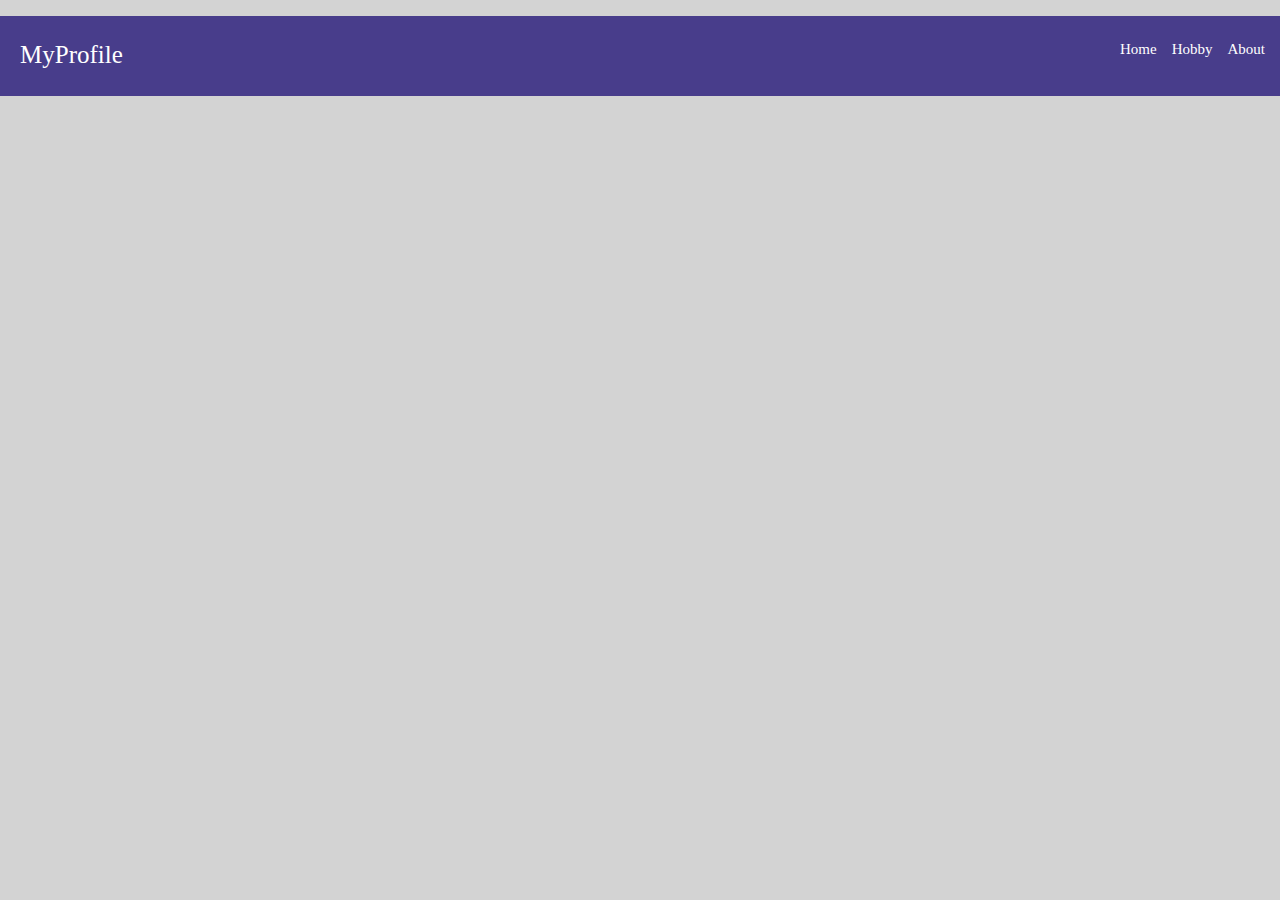
==== About.html @ c61717ef "Create About.html" ====
<!DOCTYPE html>
<html lang="ja">
  <head>
    <meta charset="utf-8">
    <title>About</title>
    <link rel="stylesheet" href="stylesheet.css">
  </head>
  <body>
    <header>
        <div class="header-container">
          <div class="header-icon">
            <p>MyProfile</p>
          </div>
          <div class="header-list">
            <ul>
              <a href="About.html"><li>About</li></a>
              <a href="Hobby.html"><li>Hobby</li></a>
              <a href="mypro.html"><li>Home</li></a>
            </ul>
          </div>
        </div>
      </header>
  </body>
</html>
---- stylesheet.css ----
body {
    margin:0 auto;
    background-color:lightgrey;
    color:white;
    text-align: center;
}


header {
    height: 80px;
    background-color: darkslateblue;
    
}

.header-icon {
    margin-left: 20px;
    float:left;
    font-size: 25px;
}

.header-list li {
    float:right;
    margin-top: 25px;
    margin-right: 15px;
    list-style: none;
    font-size: 15px;
}

a{
    color: inherit;
}


.top-wrapper h1{
    font-size: 45px;
}

.top-wrapper p {
    font-size: 35px;
}

.top-wrapper span {
    color: darkgreen;
}

.main-container {
    padding:15px;
    display: flex;
}

.main-container:nth-of-type(2n){
    flex-direction: row-reverse;
}

.txt-container {
    padding: 20px;
    width:50%;
}

img {
    width:50%;
}

span {
    color:darkred;
}

footer {
    margin-top: 50px;
}

.footer-wrapper {
    height: 50px;
    padding:15px;
    margin-bottom:20px;
    background-color:brown;
    color:yellow;
}

.footer-icon {
    float:left;
    font-size: 25px;
    margin-top:10px;
}

.footer-list li {
    list-style: none;
    float:right;
    margin-right:10px;
    font-size:15px;
}
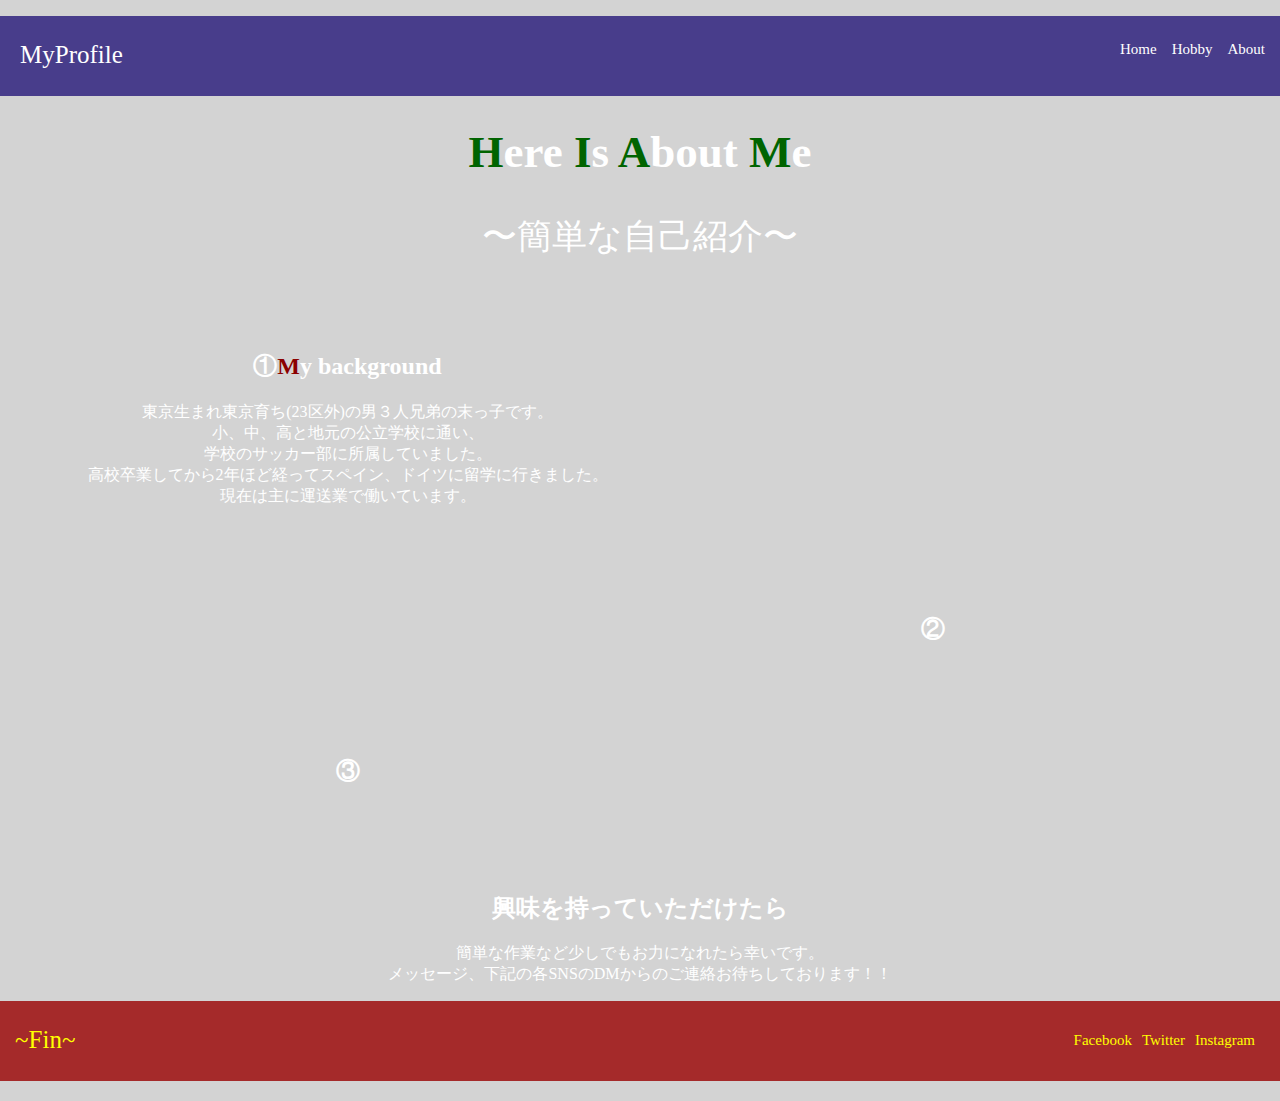
==== commit 5138d09c: "Update About.html" ====
--- a/About.html
+++ b/About.html
@@ -7,18 +7,76 @@
   </head>
   <body>
     <header>
-        <div class="header-container">
-          <div class="header-icon">
-            <p>MyProfile</p>
-          </div>
-          <div class="header-list">
+      <div class="header-container">
+        <div class="header-icon">
+          <p>MyProfile</p>
+        </div>
+        <div class="header-list">
+          <ul>
+            <a href="https://tu-web-job.github.io/Myprofile/About.html"><li>About</li></a>
+          	<a href="https://tu-web-job.github.io/Myprofile/Hobby.html"><li>Hobby</li></a>
+            <a href="https://tu-web-job.github.io/Myprofile/"><li>Home</li></a>
+          </ul>
+        </div>
+      </div>
+    </header>
+    <div class="main">
+        <div class="top-wrapper">
+            <h1><span>H</span>ere <span>I</span>s <span>A</span>bout <span>M</span>e</h1>
+						<p>〜簡単な自己紹介〜</p>
+        </div>
+				<div class="main-wrapper">
+					<div class="main-container">
+						<div class="txt-container">
+							<h2>①<span>M</span>y background</h2>
+							<p>東京生まれ東京育ち(23区外)の男３人兄弟の末っ子です。<br>
+								 小、中、高と地元の公立学校に通い、<br>
+								 学校のサッカー部に所属していました。<br>
+								 高校卒業してから2年ほど経ってスペイン、ドイツに留学に行きました。<br>
+								 現在は主に運送業で働いています。
+							</p>
+						</div>
+						<div class="img-container">
+							<img src="" alt="">
+						</div>
+					</div>
+					<div class="main-container">
+						<div class="txt-container">
+							<h2>②<span></span></h2>
+							<p></p>
+						</div>
+						<div class="img-container">
+							<img src="" alt="">
+						</div>
+					</div>
+					<div class="main-container">
+						<div class="txt-container">
+							<h2>③<span></span></h2>
+							<p></p>
+						</div>
+						<div class="img-container">
+							<img src="" alt="">
+						</div>
+					</div>
+				</div>
+    </div>
+      <footer>
+        <div class="msg-wrpper">
+          <h2>興味を持っていただけたら</h2>
+          <p>簡単な作業など少しでもお力になれたら幸いです。<br>
+             メッセージ、下記の各SNSのDMからのご連絡お待ちしております！！
+          </p>
+        </div>
+        <div class="footer-wrapper">
+          <div class="footer-icon">~Fin~</div>
+          <div class="footer-list">
             <ul>
-              <a href="About.html"><li>About</li></a>
-              <a href="Hobby.html"><li>Hobby</li></a>
-              <a href="mypro.html"><li>Home</li></a>
+              <a href="https://www.instagram.com/toshiki_usui/" target="_blank"><li>Instagram</li></a>
+              <a href="https://twitter.com/soc_usui" target="_blank"><li>Twitter</li></a>
+              <a href="https://www.facebook.com/profile.php?id=100005212904942" target="_blank"><li>Facebook</li></a>
             </ul>
           </div>
         </div>
-      </header>
+      </footer>
   </body>
 </html>
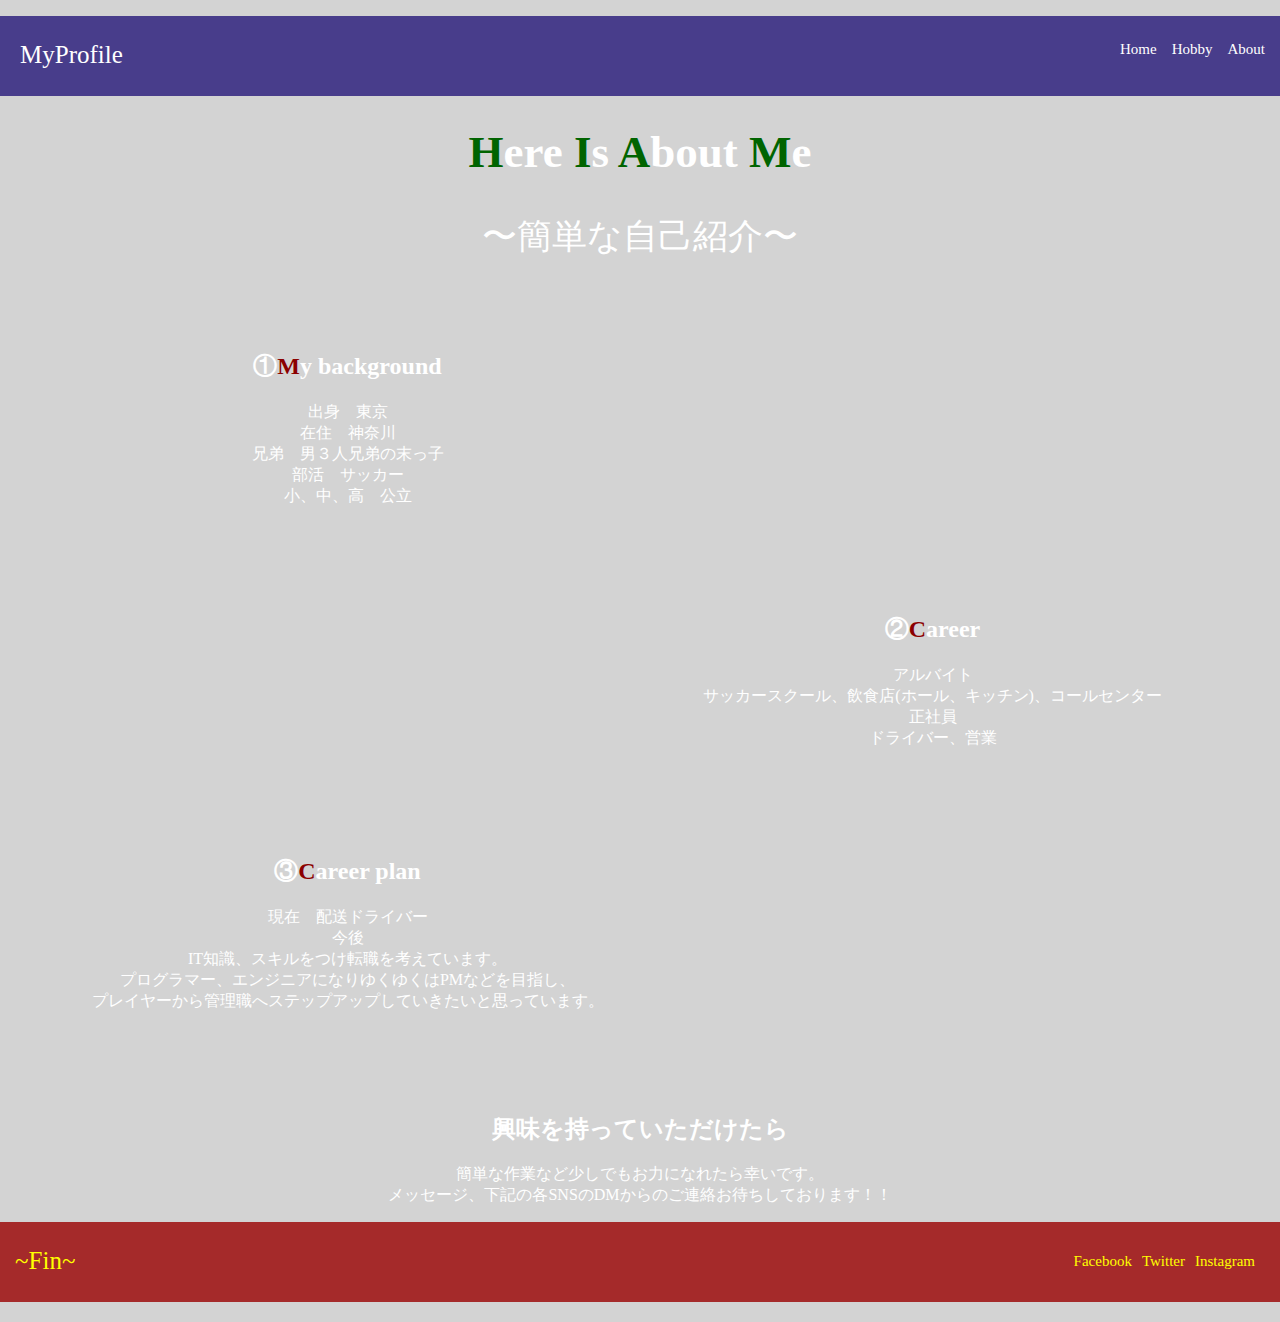
==== commit 7dac322f: "Update About.html" ====
--- a/About.html
+++ b/About.html
@@ -29,33 +29,42 @@
 					<div class="main-container">
 						<div class="txt-container">
 							<h2>①<span>M</span>y background</h2>
-							<p>東京生まれ東京育ち(23区外)の男３人兄弟の末っ子です。<br>
-								 小、中、高と地元の公立学校に通い、<br>
-								 学校のサッカー部に所属していました。<br>
-								 高校卒業してから2年ほど経ってスペイン、ドイツに留学に行きました。<br>
-								 現在は主に運送業で働いています。
+							<p>出身　東京<br>
+								 在住　神奈川<br>
+								 兄弟　男３人兄弟の末っ子<br>
+								 部活　サッカー<br>
+								 小、中、高　公立
 							</p>
 						</div>
 						<div class="img-container">
-							<img src="" alt="">
+							<img src="https://2.bp.blogspot.com/-0VdUdvJyuE8/WaPwA22TpoI/AAAAAAABGRA/mC5absQx8V4O7_8YijUqtexxPvJy77wCACLcBGAs/s800/pet_tatougai_woman.png" alt="">
 						</div>
 					</div>
 					<div class="main-container">
 						<div class="txt-container">
-							<h2>②<span></span></h2>
-							<p></p>
+							<h2>②<span>C</span>areer</h2>
+							<p>アルバイト<br>
+								 サッカースクール、飲食店(ホール、キッチン)、コールセンター<br>
+								 正社員<br>
+								 ドライバー、営業
+							</p>
 						</div>
 						<div class="img-container">
-							<img src="" alt="">
+							<img src="https://thumb.ac-illust.com/c7/c7497afee9bcec9e804ba0e257193686_t.jpeg" alt="">
 						</div>
 					</div>
 					<div class="main-container">
 						<div class="txt-container">
-							<h2>③<span></span></h2>
-							<p></p>
+							<h2>③<span>C</span>areer plan</h2>
+							<p>現在　配送ドライバー<br>
+								 今後<br>
+								 IT知識、スキルをつけ転職を考えています。<br>
+								 プログラマー、エンジニアになりゆくゆくはPMなどを目指し、<br>
+								 プレイヤーから管理職へステップアップしていきたいと思っています。
+							</p>
 						</div>
 						<div class="img-container">
-							<img src="" alt="">
+							<img src="https://thumb.ac-illust.com/0a/0aeb14b3ed59eca68c2f73a8dea90fd5_t.jpeg" alt="">
 						</div>
 					</div>
 				</div>
@@ -71,9 +80,9 @@
           <div class="footer-icon">~Fin~</div>
           <div class="footer-list">
             <ul>
-              <a href="https://www.instagram.com/toshiki_usui/" target="_blank"><li>Instagram</li></a>
-              <a href="https://twitter.com/soc_usui" target="_blank"><li>Twitter</li></a>
-              <a href="https://www.facebook.com/profile.php?id=100005212904942" target="_blank"><li>Facebook</li></a>
+              <a href="#" target="_blank"><li>Instagram</li></a>
+              <a href="#" target="_blank"><li>Twitter</li></a>
+              <a href="#" target="_blank"><li>Facebook</li></a>
             </ul>
           </div>
         </div>
